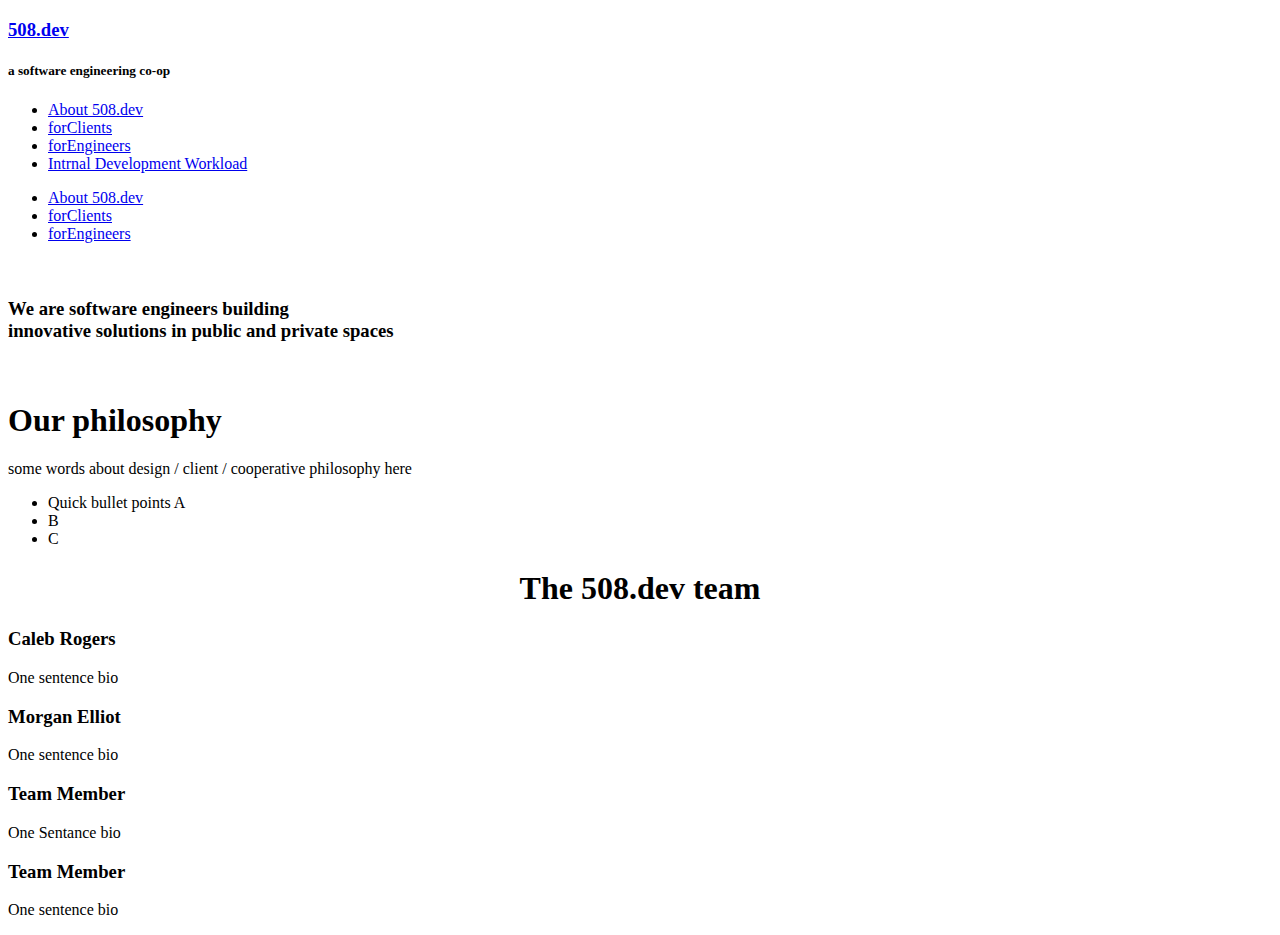
==== src/about.html @ 69e79dc9 "Included Int-dev-work.html in menus of other pages" ====
<!doctype html>
<html lang="en">

  <head>
    <meta charset="utf-8">
    <meta name="author" content="Caleb Rogers">
    <meta name="description" content="508.dev LLC, Engineering Services Co-op">
    <meta name="keywords" content="engineering, saas, web development, app development">
    <meta name="viewport" content="width=device-width,initial-scale=1">
    <link rel="shortcut icon" type="image/x-icon" href=""> <!--add image icon here-->
    <link href="css/style.css" rel="stylesheet">
    <title>About 508.dev</title>
  </head>
  <body>
    <header>
        <div class="header-area">
          <div class="sticky-header">
            <div class="header-text">
                <h3><a href="index.html">508.dev</a></h3>
              <h5>a software engineering co-op</h5>
            </div>  
              <div class="nav-container">
                <nav>
                  <ul id="navigation">
                    <li><a href="about.html">About 508.dev</a></li>
                    <li><a href="for-clients.html">forClients</a></li>
                    <li><a href="for-engineers">forEngineers</a></li>
                    <li><a href="int-dev-work.html">Intrnal Development Workload</a></li>
                  </ul>
                </nav>
                <!--toggle button for small screens-->
                <div class="toggle-menu">
                  <div class="menu-bar"></div>
                  <div class="menu-bar"></div>
                  <div class="menu-bar"></div>
                </div>
                <div class="dropdown-content" id="dropdown-content"> 
                  <ul>
                    <li><a href="about.html">About 508.dev</a></li>
                    <li><a href="for-clients.html">forClients</a></li>
                    <li><a href="for-engineers">forEngineers</a></li>
                  </ul>  
                </div>
              </div>    
            </div>
          </div>
        </div>
      <div class="title-section" style="padding: 20px 0;">
        <h3>
          We are software engineers building</br> innovative solutions in public and private spaces
        </h3>
      </div>
    </header>
    <main>
      <section class="index" id="our-philosophy">
        <h1>
          Our philosophy
        </h1>
        <p>
          some words about design / client / cooperative philosophy here
        </p>
        <ul>
          <li>
            Quick bullet points A
          </li>
          <li>
            B
          </li>
          <li>
            C
          </li>
        </ul>
      </section>
      <section class="index" id="our-team">
        <h1 style="text-align: center;">
          The 508.dev team
        </h1>
        <div class="bio-area">
            <div class="single-bio">
                <div class="thumb">
                 <div class="avatar-container">
                    <div class="avatar-head"></div>
                    <div class="avatar-body"></div>
                 </div>
                </div>
                <div class="bio-info">
                <h3><a>Caleb Rogers</a></h3>
                <p>One sentence bio</p>
            </div>
        </div>
        <div class="single-bio">
            <div class="thumb">
                <div class="avatar-container">
                    <div class="avatar-head"></div>
                    <div class="avatar-body"></div>
                 </div>
            </div>
            <div class="bio-info">
                <h3><a>Morgan Elliot</a></h3>
                <p>One sentence bio</p>
            </div>
        </div>
         <div class="single-bio">
            <div class="thumb">
                <div class="avatar-container">
                    <div class="avatar-head"></div>
                    <div class="avatar-body"></div>
                 </div>
            </div>
            <div class="bio-info">
                <h3><a>Team Member</a></h3>
                <p>One Sentance bio</p>
            </div>
        </div>
         <div class="single-bio">
            <div class="thumb">
                <div class="avatar-container">
                    <div class="avatar-head"></div>
                    <div class="avatar-body"></div>
                 </div>
            </div>
            <div class="bio-info">
                <h3><a>Team Member</a></h3>
                <p>One sentence bio</p>
            </div>
        </div>

      </section>
    </main>
   </body>

  </html>
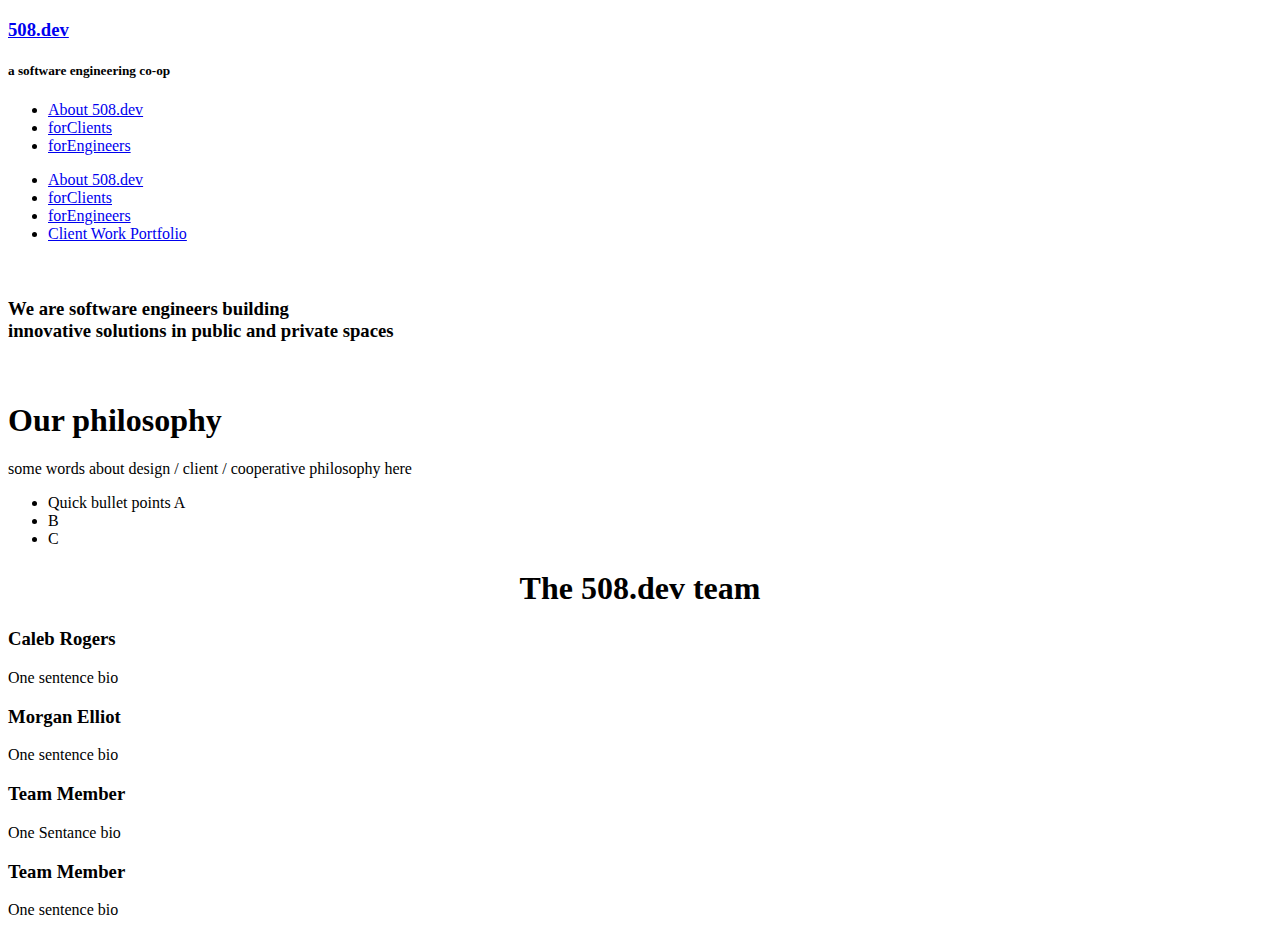
==== commit 3b8c60cb: "Included client-work-portfolio.html in other menus" ====
--- a/src/about.html
+++ b/src/about.html
@@ -25,7 +25,6 @@
                     <li><a href="about.html">About 508.dev</a></li>
                     <li><a href="for-clients.html">forClients</a></li>
                     <li><a href="for-engineers">forEngineers</a></li>
-                    <li><a href="int-dev-work.html">Intrnal Development Workload</a></li>
                   </ul>
                 </nav>
                 <!--toggle button for small screens-->
@@ -39,6 +38,7 @@
                     <li><a href="about.html">About 508.dev</a></li>
                     <li><a href="for-clients.html">forClients</a></li>
                     <li><a href="for-engineers">forEngineers</a></li>
+                    <li><a href="client-work-portfolio.html">Client Work Portfolio</a></li>
                   </ul>  
                 </div>
               </div>    
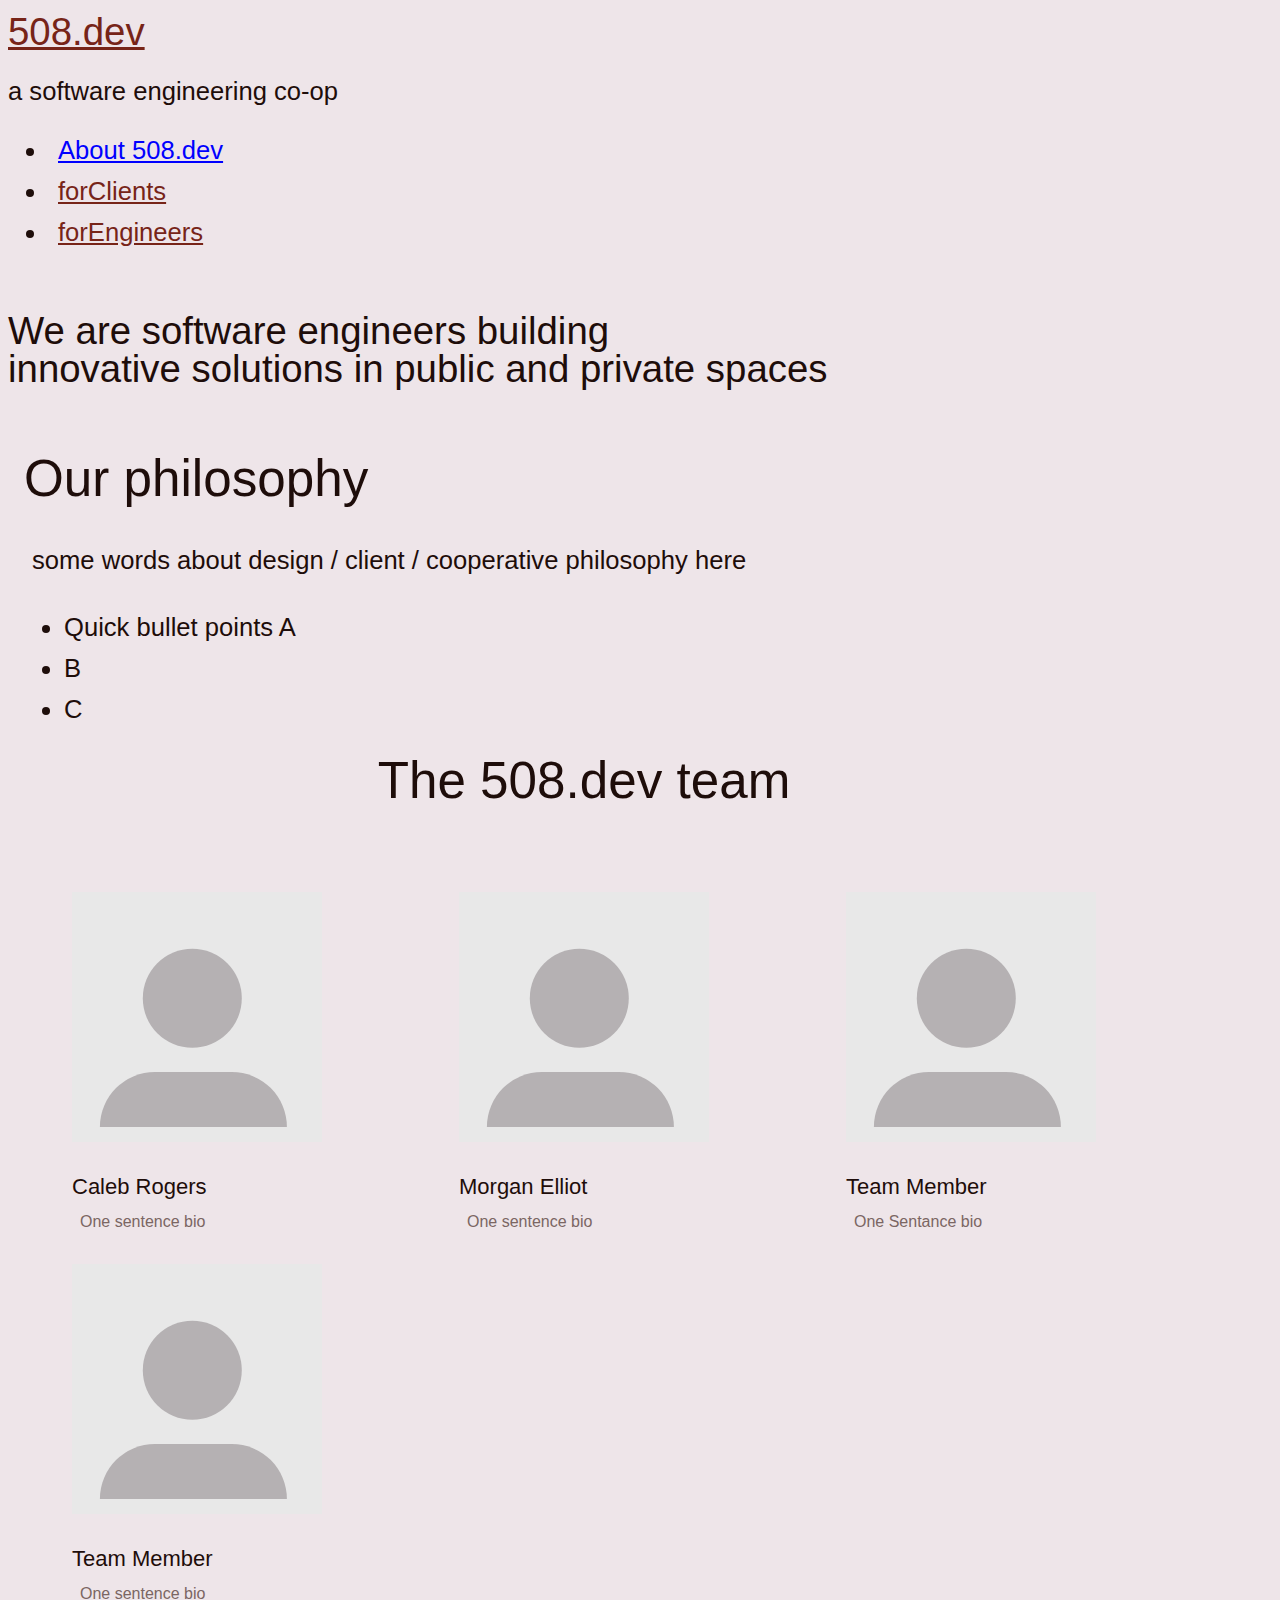
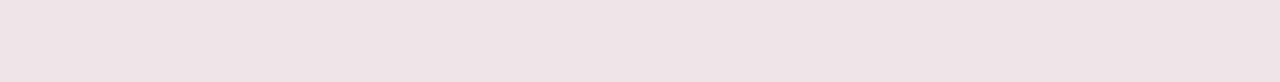
==== commit f5cccca1: "Elias/#7/ Nav styling when on page" ====
--- a/src/about.html
+++ b/src/about.html
@@ -22,7 +22,7 @@
               <div class="nav-container">
                 <nav>
                   <ul id="navigation">
-                    <li><a href="about.html">About 508.dev</a></li>
+                    <li><a href="about.html" class="on-page">About 508.dev</a></li>
                     <li><a href="for-clients.html">forClients</a></li>
                     <li><a href="for-engineers">forEngineers</a></li>
                   </ul>
@@ -38,7 +38,6 @@
                     <li><a href="about.html">About 508.dev</a></li>
                     <li><a href="for-clients.html">forClients</a></li>
                     <li><a href="for-engineers">forEngineers</a></li>
-                    <li><a href="client-work-portfolio.html">Client Work Portfolio</a></li>
                   </ul>  
                 </div>
               </div>    
--- a/src/css/style.css
+++ b/src/css/style.css
@@ -0,0 +1,494 @@
+/* Variables */
+/* When adding new styles, try to always use variables */
+/* Design principles: https://anthonyhobday.com/sideprojects/saferules/ */
+/* https://coolors.co/000000-92dce5-f0f8f9-eee5e9-b5b1b3-7b6663-7a504a-772418-1e0d0a */
+
+:root {
+  --bg-color: #EEE5E9;
+  --bg-secondary-color: #f3f3f6;
+  --color-primary: #772418;
+  --color-primary-off: #7a504a;
+  --color-lightGrey: #f0f8f9;
+  --color-grey: #B5B1B3;
+  --color-darkGrey: #7b6663;
+  --color-error: #d43939;
+  --color-success: #28bd14;
+  --color-avatar-bg: #e8e8e8;
+  --grid-maxWidth: 120rem;
+  --grid-gutter: 2rem;
+  --font-size: 1.6rem;
+  --font-color: #1e0d0a;
+  --font-family-sans: -apple-system, BlinkMacSystemFont, Avenir, "Avenir Next",
+    "Segoe UI", "Roboto", "Oxygen", "Ubuntu", "Cantarell", "Fira Sans",
+    "Droid Sans", "Helvetica Neue", sans-serif;
+  --font-family-mono: monaco, "Consolas", "Lucida Console", monospace;
+  --margin-small: 8px 8px;
+  --margin-big: 16px 16px;
+}
+
+html {
+  box-sizing: border-box;
+  /* font-size: 62.5%; */
+  line-height: 1.15;
+  -ms-text-size-adjust: 100%;
+  -webkit-text-size-adjust: 100%;
+}
+
+*, *:before, *:after {
+  box-sizing: inherit;
+}
+
+* {
+  scrollbar-color: var(--color-lightGrey) var(--bg-primary);
+}
+
+*::-webkit-scrollbar-track {
+  background: var(--bg-primary);
+}
+
+*::-webkit-scrollbar-thumb {
+  background: var(--color-lightGrey);
+}
+
+body {
+  background-color: var(--bg-color);
+  line-height: 1.6;
+  font-size: var(--font-size);
+  color: var(--font-color);
+  font-family: "Segoe UI", "Helvetica Neue", sans-serif; /*fallback*/
+  font-family: var(--font-family-sans);
+  padding: 0;
+  max-width: 72rem;
+}
+
+h1,
+h2,
+h3,
+h4,
+h5,
+h6 {
+  font-weight: 500;
+  margin: 0.35em 0 0.7em 0;
+  line-height: 1;
+}
+
+h1 {
+  font-size: 2em;
+}
+
+h2 {
+  font-size: 1.75em;
+}
+
+h3 {
+  font-size: 1.5em;
+}
+
+h4 {
+  font-size: 1.25em;
+}
+
+h5 {
+  font-size: 1em;
+}
+
+h6 {
+  font-size: 0.85em;
+}
+
+a {
+  color: var(--color-primary);
+}
+
+a:visited {
+  color: var(--color-primary-off);
+}
+
+a:hover:not(.button) {
+  opacity: 0.75;
+}
+
+button {
+  font-family: inherit;
+}
+
+p {
+  margin-top: 0;
+}
+
+blockquote {
+  background-color: var(--bg-secondary-color);
+  padding: 1.5rem 2rem;
+  border-left: 3px solid var(--color-lightGrey);
+}
+
+dl dt {
+  font-weight: bold;
+}
+
+hr {
+  border: none;
+  background-color: var(--color-lightGrey);
+  height: 1px;
+  margin: 1rem 0;
+}
+
+
+code,
+kbd,
+pre,
+samp,
+tt {
+  font-family: var(--font-family-mono);
+}
+
+code,
+kbd {
+  padding: 0 0.4rem;
+  font-size: 90%;
+  white-space: pre-wrap;
+  border-radius: 4px;
+  padding: 0.2em 0.4em;
+  background-color: var(--bg-secondary-color);
+  color: var(--color-error);
+}
+
+pre {
+  background-color: var(--bg-secondary-color);
+  font-size: 1em;
+  padding: 1rem;
+  overflow-x: auto;
+}
+
+pre code {
+  background: none;
+  padding: 0;
+}
+
+abbr[title] {
+  border-bottom: none;
+  text-decoration: underline;
+  text-decoration: underline dotted;
+}
+
+img {
+  max-width: 100%;
+}
+
+fieldset {
+  border: 1px solid var(--color-lightGrey);
+}
+
+iframe {
+  border: 0;
+}
+
+p {
+  margin: var(--margin-small);
+}
+
+header h1 {
+  font-size: calc(var(--font-size ) * 12);
+  margin: var(--margin-small);
+  line-height: 1;
+}
+
+header h2 {
+  font-size: calc(var(--font-size ) * 2.7);
+  margin: var(--margin-small);
+  line-height: 1;
+}
+
+header p {
+  font-size: calc(var(--font-size) * 1.2);
+}
+
+section {
+    margin: var(--margin-big);
+}
+
+/* TODO Probably delete this and combine with section above */
+section.index {
+  border-radius: 2px;
+  margin: var(--margin-big);
+}
+
+
+
+nav ol {
+  list-style-type: none;
+  padding: 0;
+  list-style: none;
+  display: flex;
+}
+
+nav li:first-child {
+  margin-left: 0;
+}
+
+nav li a {
+  text-align: center;
+  padding: 10px;
+  margin-bottom: 5px;
+}
+
+nav li a:visited {
+  text-align: center;
+  padding: 10px;
+  margin-bottom: 5px;
+}
+
+nav li a.on-page {
+  color: blue;  
+}
+
+
+.toggle-menu {
+  display: none;
+}
+
+.dropdown-content {
+  display: none;
+  width: 0px;
+  height: 0px;
+  overflow: hidden;
+}
+
+.dropdown-content a {
+  display: none;
+  width: 0px;
+  height: 0px;
+  overflow: hidden;
+}
+
+
+.desktop {
+    display: block;
+}
+.mobile {
+    display: none;
+}
+.tablet {
+    display: none;
+}
+
+/* Tablet and Half Screen Styles */
+@media only screen and (min-width: 768px) and (max-width: 992px) {
+    .desktop {
+        display: none;
+    }
+    .tablet {
+        display: block;
+    }
+
+    .mobile {
+        display: none;
+    }
+
+    /* body { */
+    /*     max-width: 100rem; */
+    /* } */
+    header h1 {
+        font-size: calc(var(--font-size ) * 8);
+    }
+}
+
+/* MOBILE STYLES */
+@media only screen and (max-width: 767px) {
+    .desktop {
+        display: none;
+    }
+    .tablet {
+        display: none;
+    }
+    .mobile {
+        display: block;
+    }
+    header h1 {
+        font-size: calc(var(--font-size ) * 7);
+    }
+
+    header h2 {
+    }
+
+    header h3 {
+    }
+
+    header p {
+    }
+
+  .toggle-menu {
+    display: block;
+    position: relative;
+    justify-content: center;
+    align-items: center;
+    right: 60%;
+    width: 28px;
+    height: 32px;
+  }
+
+  .menu-bar {
+    display: block;
+    padding: 3px 0;
+    margin: 0 auto;
+    border-bottom: 3px solid var(--bg-color);
+    border-radius: 10%;
+  }
+
+  .toggle-menu .dropdown-content {
+    display: none;
+    position: absolute;
+    top: 48px;
+    left: 0;
+    background-color: #f9f9f9;
+    min-width: 160px;
+    box-shadow: 0px 8px 16px 0px rgba(0,0,0,0.2);
+    z-index: 1;
+  }
+
+  .toggle-menu .dropdown-content ul li a {
+    display: block;
+    text-align: left;
+    margin: 5px auto;
+    padding: 16px 18px;
+    color: var(--font-color);
+    background-color: var(--bg-color);
+    border-bottom: 1px solid var(--font-color);
+    text-decoration: none;
+    list-style-type: none;
+  }
+
+  .toggle-menu .dropdown-content ul li a:hover {
+    color: var(--font-color);
+    background-color: var(--bg-color);
+  }
+
+  .toggle-menu:hover .dropdown-content {
+    display: block;
+  }
+
+  .bio-area {
+    display: block;
+    justify-content: center;
+    align-items: center;
+  }
+
+  .bio-area .single-bio {
+    width: 100%;
+    height: 100%;
+  }
+
+  .thumb {
+    width: 100%;
+  }
+
+  .avatar-container {
+    width: 100%;
+    height: 100%;
+  }
+
+}
+
+.bio-area {
+  padding: 50px 35px 30px 35px;
+  display: flex;
+  flex-wrap: wrap;
+  justify-content: space-between;
+}
+
+.bio-area .single-bio {
+  margin: 0px 13px 30px 13px;
+  float: left;
+  width: 250px;
+}
+
+.bio-area .single-bio .thumb {
+  overflow: hidden;
+  position: relative;
+}
+
+.bio-area .single-bio .thumb::before {
+  width: 100%;
+  height: 100%;
+  left: 0;
+  top: 0;
+  background: var(--color-error);
+  opacity: 0;
+  position: absolute;
+  z-index: 2;
+  -webkit-transition: 0.3s;
+  -moz-transition: 0.3s;
+  -o-transition: 0.3s;
+  transition: 0.3s;
+  content: '';
+}
+
+.bio-area .single-bio .thumb .avatar-container {
+  -webkit-transform: scale(1.1);
+  -moz-transform: scale(1.1);
+  -ms-transform: scale(1.1);
+  transform: scale(1.1);
+  -webkit-transition: 0.3s;
+  -moz-transition: 0.3s;
+  -o-transition: 0.3s;
+  transition: 0.3s;
+  width: 300px;
+  height: 250px;
+  background-color: var(--color-avatar-bg);
+  overflow: hidden;
+}
+
+.bio-area .single-bio .bio-info {
+  margin-top: 20px;
+}
+
+.bio-area .single-bio .bio-info h3 {
+  margin-bottom: 7px;
+}
+
+.bio-area .single-bio .bio-info h3 a {
+  color: var(--font-color);
+  font-size: 22px;
+  font-weight: 500;
+}
+
+.bio-area .single-bio .bio-info p {
+  font-size: 16px;
+  font-weight: 400;
+  color: var(--color-darkGrey);
+  margin-bottom: 0;
+}
+
+.bio-area .single-bio:hover .bio-info h3 a {
+  color: var(--color-error);
+  text-decoration: underline;
+}
+
+.bio-area .single-bio:hover .thumb .avatar-container {
+  -webkit-transform: scale(1);
+  -moz-transform: scale(1);
+  -ms-transform: scale(1);
+  transform: scale(1);
+}
+
+
+/*avatar designs here*/
+.avatar-head {
+  width: 90px;
+  height: 90px;
+  top: 25%;
+  left: 26%;
+  position: absolute;
+  background-color: var(--color-grey);
+  border-radius: 50%;
+}
+
+.avatar-body {
+  width: 170px;
+  height: 50px;
+  top: 70%;
+  left: 13%;
+  position: absolute;
+  background-color: var(--color-grey);
+  border-radius: 15rem 15rem 0 0;
+}
